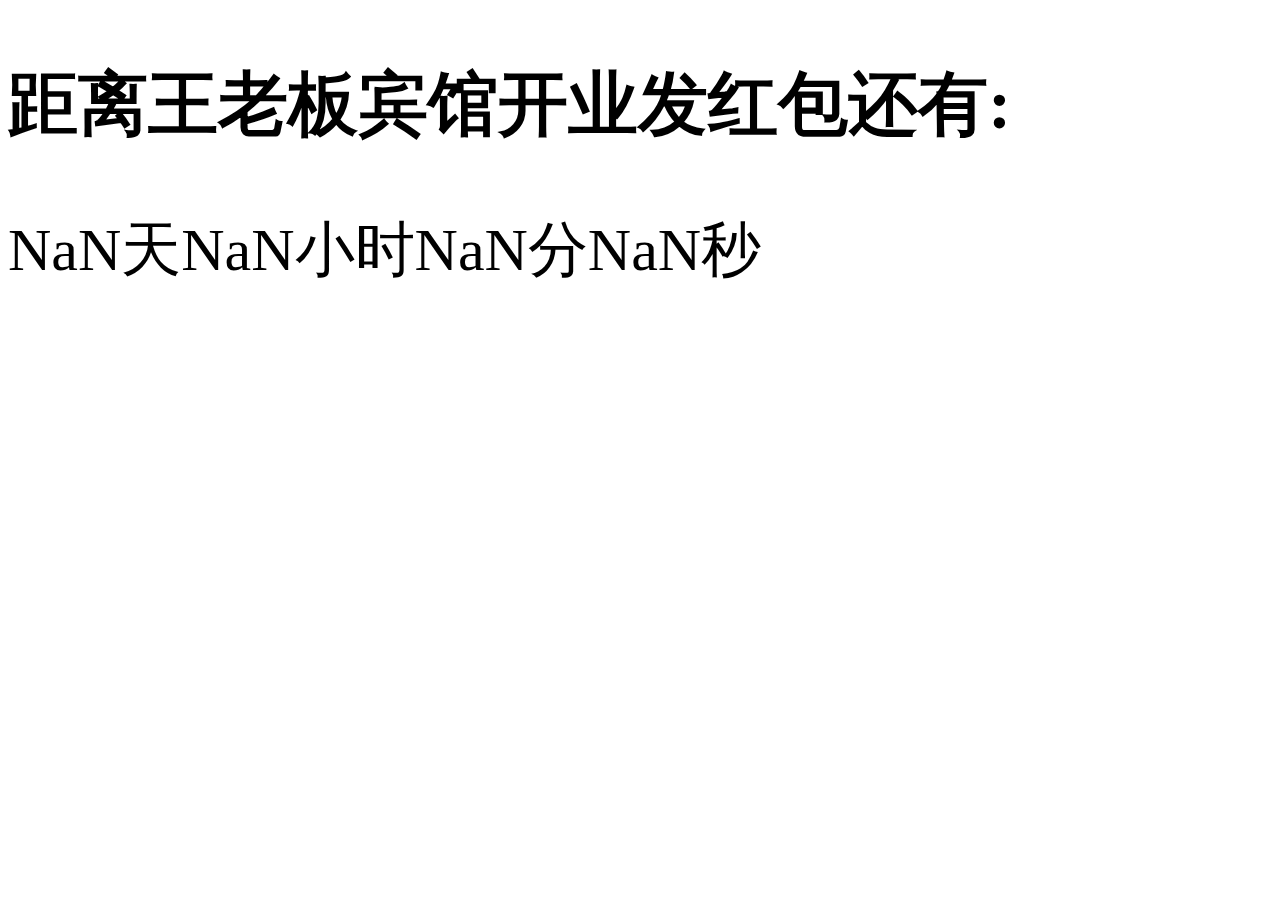
==== op.html @ 5afc4d9f "add op" ====
<!DOCTYPE html> 
<html> 
<head> 
<meta charset="utf-8" > 
<title>灿华宾馆开业倒计时</title>
</head> 
<body onload="leftTimer()"> 
  
<h2 style="font-size:70px">距离王老板宾馆开业发红包还有:</h2> 
<div id="timer"  style="font-size:60px"></div> 
</body> 
</html>

<script language="javascript" type="text/javascript">  
function leftTimer(year,month,day,hour,minute,second){ 
  var leftTime = (new Date(year,month-1,day,hour,minute,second)) - (new Date()); //计算剩余的毫秒数 
  var days = parseInt(leftTime / 1000 / 60 / 60 / 24 , 10); 
  var hours = parseInt(leftTime / 1000 / 60 / 60 % 24 , 10); 
  var minutes = parseInt(leftTime / 1000 / 60 % 60, 10);
  var seconds = parseInt(leftTime / 1000 % 60, 10);
  days = checkTime(days); 
  hours = checkTime(hours); 
  minutes = checkTime(minutes); 
  seconds = checkTime(seconds); 
  setInterval("leftTimer(2018,5,9,0,0,0)",1000); 
  document.getElementById("timer").innerHTML = days+"天" + hours+"小时" + minutes+"分"+seconds+"秒";  
} 
function checkTime(i){ //将0-9的数字前面加上0，例1变为01 
  if(i<10) 
  { 
    i = "0" + i; 
  } 
  return i; 
} 
  
</script>
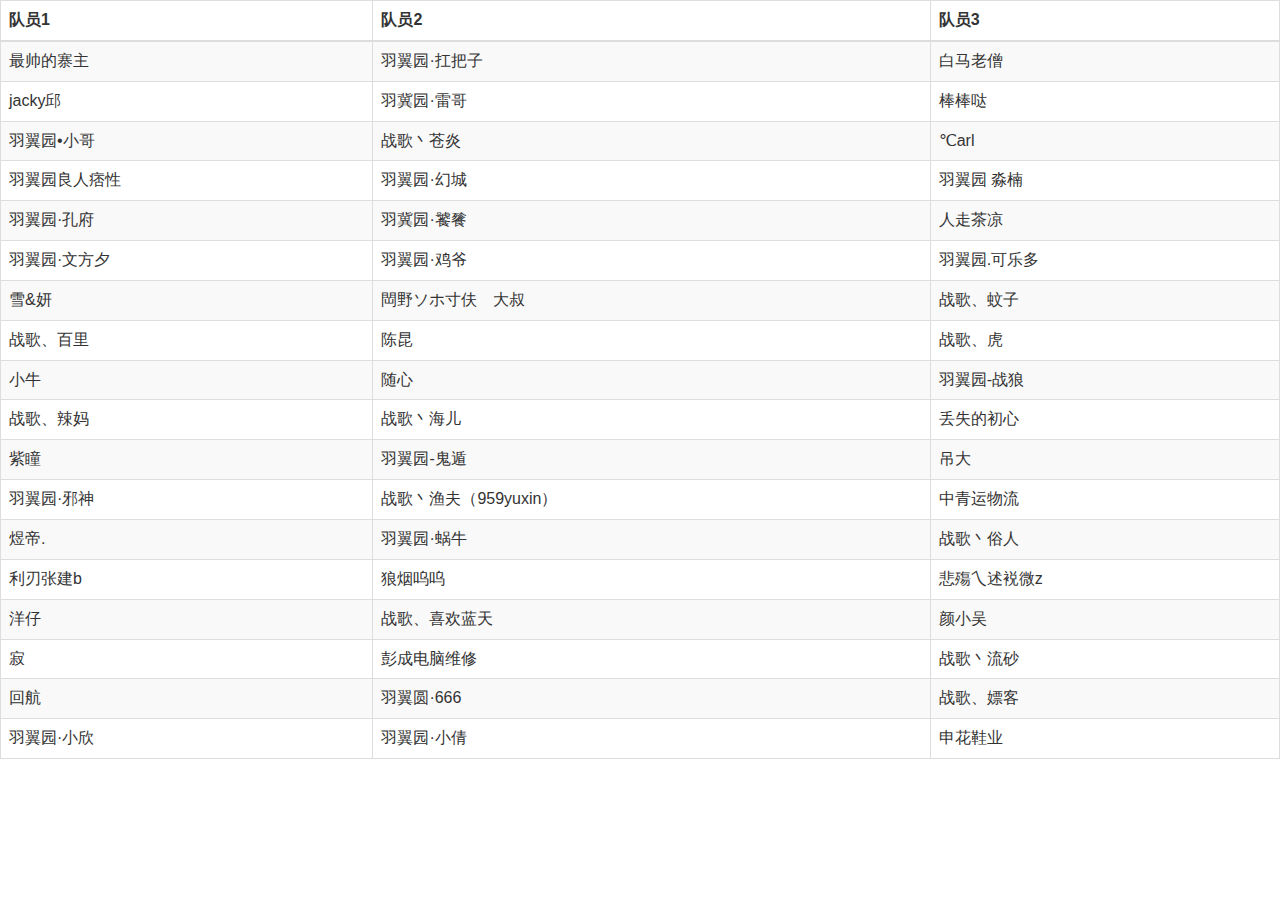
==== commit c4ca13be: "update op.html" ====
--- a/op.html
+++ b/op.html
@@ -1,36 +1,54 @@
-<!DOCTYPE html> 
-<html> 
-<head> 
-<meta charset="utf-8" > 
-<title>灿华宾馆开业倒计时</title>
-</head> 
-<body onload="leftTimer()"> 
+<html>
+    <head>
+        <link rel="stylesheet" type="text/css" href="http://netdna.bootstrapcdn.com/bootstrap/3.0.3/css/bootstrap.min.css" /> 
+        <link rel="stylesheet" type="text/css" href="http://cdn.datatables.net/plug-ins/28e7751dbec/integration/bootstrap/3/dataTables.bootstrap.css" /> 
+        <script src="http://cdn.gbtags.com/datatables/1.10.5/js/jquery.js"></script> 
+        <script src="http://cdn.gbtags.com/datatables/1.10.5/js/jquery.dataTables.min.js"></script> 
+        <script type="text/javascript" language="javascript" src="http://cdn.datatables.net/plug-ins/28e7751dbec/integration/bootstrap/3/dataTables.bootstrap.js"></script> 
+    </head>
+<body>
+<div id="container"> 
+ <!-- 定义一个表格元素 --> 
+    <table id="example" class="table table-striped table-bordered"> 
+    <thead> 
+        <tr> 
+            <th>队员1</th> 
+            <th>队员2</th> 
+            <th>队员3</th> 
+        </tr> 
+    </thead> 
+    <tbody>
+        <tr><td>最帅的寨主 </td><td>羽翼园·扛把子  </td><td>白马老僧 </td></tr>
+        <tr><td>jacky邱 </td><td>羽冀园·雷哥 </td><td>棒棒哒 </td></tr>
+        <tr><td>羽翼园•小哥 </td><td>战歌丶苍炎 </td><td>℃arl </td></tr>
+        <tr><td>羽翼园良人痞性 </td><td>羽翼园·幻城 </td><td>羽翼园 淼楠 </td></tr>
+        <tr><td>羽翼园·孔府 </td><td>羽冀园·饕餮 </td><td>人走茶凉 </td></tr>
+        <tr><td>羽翼园·文方夕 </td><td>羽翼园·鸡爷 </td><td>羽翼园.可乐多</td> </tr>
+        <tr><td>雪&妍 </td><td>閊野ソホ寸伕ゞ大叔 </td><td>战歌、蚊子</td> </tr>
+        <tr><td>战歌、百里 </td><td>陈昆 </td><td>战歌、虎 </td></tr>
+        <tr><td>小牛 </td><td>随心 </td><td>羽翼园-战狼 </td></tr>
+        <tr><td>战歌、辣妈 </td><td>战歌丶海儿 </td><td>丢失的初心</td> </tr>
+        <tr><td>紫瞳 </td><td>羽翼园-鬼遁 </td><td>吊大 </td></tr>
+        <tr><td>羽翼园·邪神 </td><td>战歌丶渔夫（959yuxin） </td><td>中青运物流 </td></tr>
+        <tr><td>煜帝. </td><td>羽翼园·蜗牛 </td><td>战歌丶俗人 </td></tr>
+        <tr><td>利刃张建b </td><td>狼烟呜呜 </td><td>悲殤乀述裞微z </td></tr>
+        <tr><td>洋仔 </td><td>战歌、喜欢蓝天 </td><td>颜小吴 </td></tr>
+        <tr><td>寂 </td><td>彭成电脑维修 </td><td>战歌丶流砂 </td></tr>
+        <tr><td>回航 </td><td>羽翼圆·666 </td><td>战歌、嫖客 </td></tr>
+        <tr><td>羽翼园·小欣 </td><td>羽翼园·小倩 </td><td>申花鞋业</td> </tr>
+    </tbody> 
   
-<h2 style="font-size:70px">距离王老板宾馆开业发红包还有:</h2> 
-<div id="timer"  style="font-size:60px"></div> 
-</body> 
-</html>
+  <!-- tbody是必须的 --> 
+ </table> 
+</div> 
+</body>
 
-<script language="javascript" type="text/javascript">  
-function leftTimer(year,month,day,hour,minute,second){ 
-  var leftTime = (new Date(year,month-1,day,hour,minute,second)) - (new Date()); //计算剩余的毫秒数 
-  var days = parseInt(leftTime / 1000 / 60 / 60 / 24 , 10); 
-  var hours = parseInt(leftTime / 1000 / 60 / 60 % 24 , 10); 
-  var minutes = parseInt(leftTime / 1000 / 60 % 60, 10);
-  var seconds = parseInt(leftTime / 1000 % 60, 10);
-  days = checkTime(days); 
-  hours = checkTime(hours); 
-  minutes = checkTime(minutes); 
-  seconds = checkTime(seconds); 
-  setInterval("leftTimer(2018,5,9,0,0,0)",1000); 
-  document.getElementById("timer").innerHTML = days+"天" + hours+"小时" + minutes+"分"+seconds+"秒";  
-} 
-function checkTime(i){ //将0-9的数字前面加上0，例1变为01 
-  if(i<10) 
-  { 
-    i = "0" + i; 
-  } 
-  return i; 
-} 
-  
-</script>+<script>
+    $(document).ready(function() {
+        $('#example').DataTable({
+            "pageLength": 50,
+            "searching": true,
+        });
+    });
+</script>
+</html>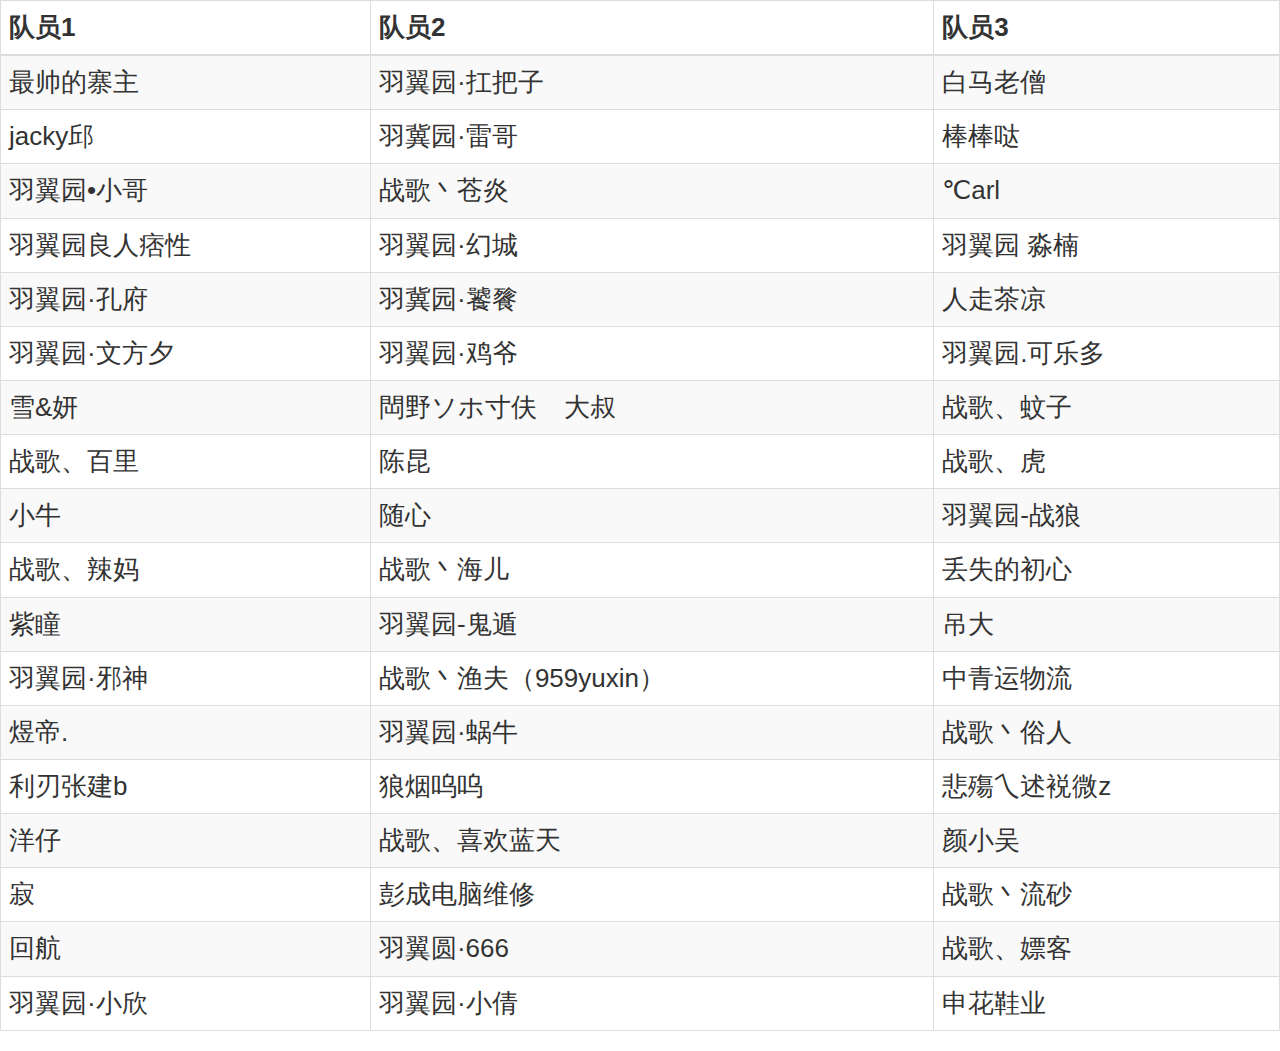
==== commit 462c2413: "update op" ====
--- a/op.html
+++ b/op.html
@@ -6,6 +6,11 @@
         <script src="http://cdn.gbtags.com/datatables/1.10.5/js/jquery.dataTables.min.js"></script> 
         <script type="text/javascript" language="javascript" src="http://cdn.datatables.net/plug-ins/28e7751dbec/integration/bootstrap/3/dataTables.bootstrap.js"></script> 
     </head>
+    <style>
+        th, td, .row{
+            font-size:26px;
+        }
+    </style>
 <body>
 <div id="container"> 
  <!-- 定义一个表格元素 --> 
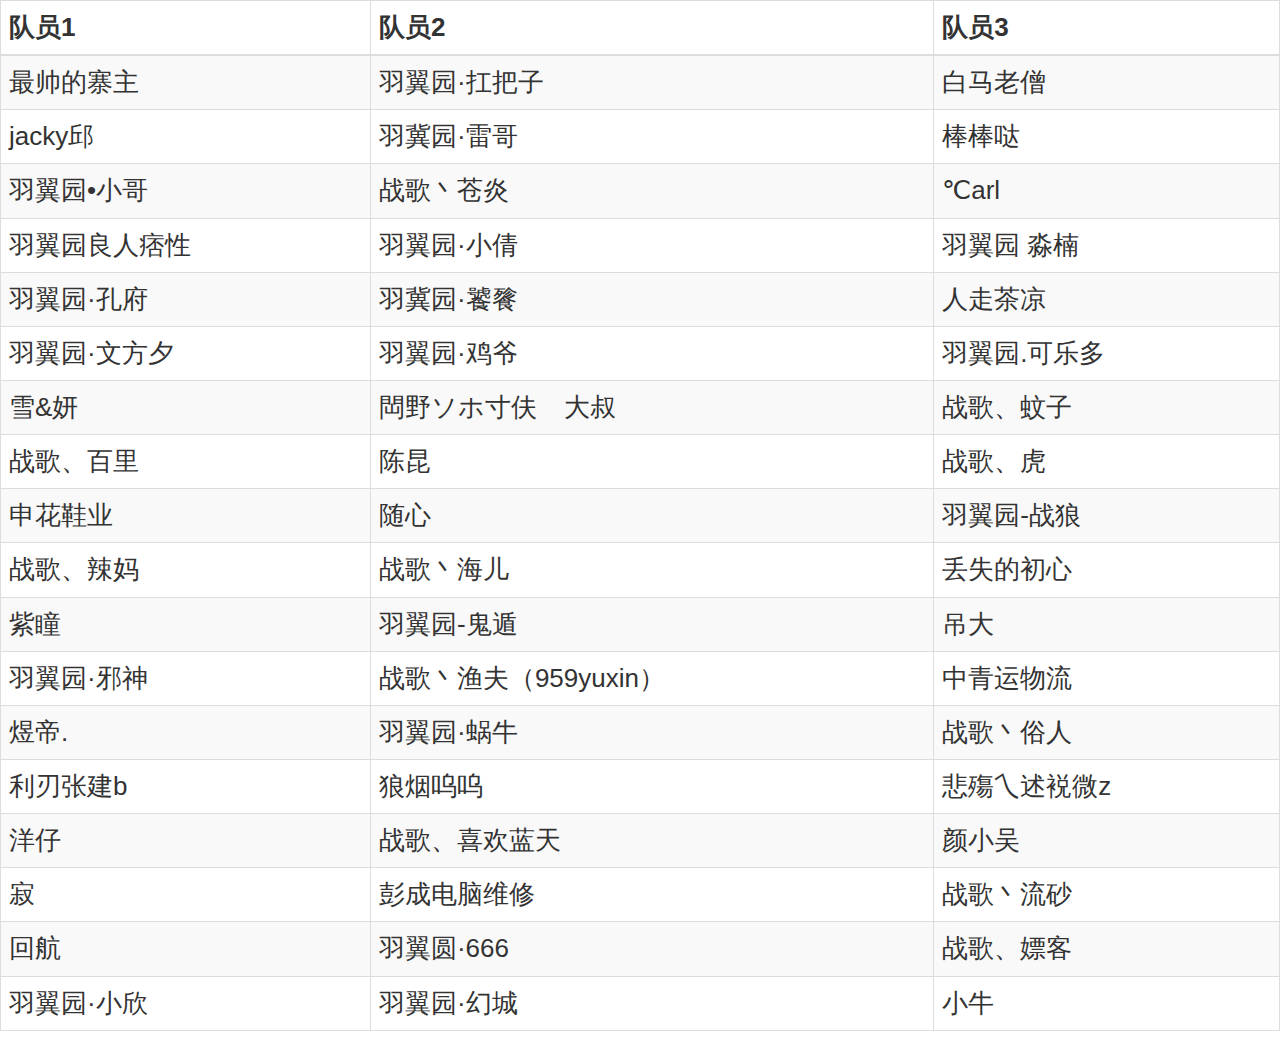
==== commit 8baa6f65: "update op" ====
--- a/op.html
+++ b/op.html
@@ -1,5 +1,6 @@
 <html>
     <head>
+        <title>战歌铁血争霸分组查询工具</title>
         <link rel="stylesheet" type="text/css" href="http://netdna.bootstrapcdn.com/bootstrap/3.0.3/css/bootstrap.min.css" /> 
         <link rel="stylesheet" type="text/css" href="http://cdn.datatables.net/plug-ins/28e7751dbec/integration/bootstrap/3/dataTables.bootstrap.css" /> 
         <script src="http://cdn.gbtags.com/datatables/1.10.5/js/jquery.js"></script> 
@@ -26,12 +27,12 @@
         <tr><td>最帅的寨主 </td><td>羽翼园·扛把子  </td><td>白马老僧 </td></tr>
         <tr><td>jacky邱 </td><td>羽冀园·雷哥 </td><td>棒棒哒 </td></tr>
         <tr><td>羽翼园•小哥 </td><td>战歌丶苍炎 </td><td>℃arl </td></tr>
-        <tr><td>羽翼园良人痞性 </td><td>羽翼园·幻城 </td><td>羽翼园 淼楠 </td></tr>
+        <tr><td>羽翼园良人痞性 </td><td>羽翼园·小倩</td><td>羽翼园 淼楠 </td></tr>
         <tr><td>羽翼园·孔府 </td><td>羽冀园·饕餮 </td><td>人走茶凉 </td></tr>
         <tr><td>羽翼园·文方夕 </td><td>羽翼园·鸡爷 </td><td>羽翼园.可乐多</td> </tr>
         <tr><td>雪&妍 </td><td>閊野ソホ寸伕ゞ大叔 </td><td>战歌、蚊子</td> </tr>
         <tr><td>战歌、百里 </td><td>陈昆 </td><td>战歌、虎 </td></tr>
-        <tr><td>小牛 </td><td>随心 </td><td>羽翼园-战狼 </td></tr>
+        <tr><td>申花鞋业</td><td>随心 </td><td>羽翼园-战狼 </td></tr>
         <tr><td>战歌、辣妈 </td><td>战歌丶海儿 </td><td>丢失的初心</td> </tr>
         <tr><td>紫瞳 </td><td>羽翼园-鬼遁 </td><td>吊大 </td></tr>
         <tr><td>羽翼园·邪神 </td><td>战歌丶渔夫（959yuxin） </td><td>中青运物流 </td></tr>
@@ -40,7 +41,7 @@
         <tr><td>洋仔 </td><td>战歌、喜欢蓝天 </td><td>颜小吴 </td></tr>
         <tr><td>寂 </td><td>彭成电脑维修 </td><td>战歌丶流砂 </td></tr>
         <tr><td>回航 </td><td>羽翼圆·666 </td><td>战歌、嫖客 </td></tr>
-        <tr><td>羽翼园·小欣 </td><td>羽翼园·小倩 </td><td>申花鞋业</td> </tr>
+        <tr><td>羽翼园·小欣 </td><td>羽翼园·幻城 </td><td>小牛 </td> </tr>
     </tbody> 
   
   <!-- tbody是必须的 --> 
@@ -56,4 +57,4 @@
         });
     });
 </script>
-</html>+</html>
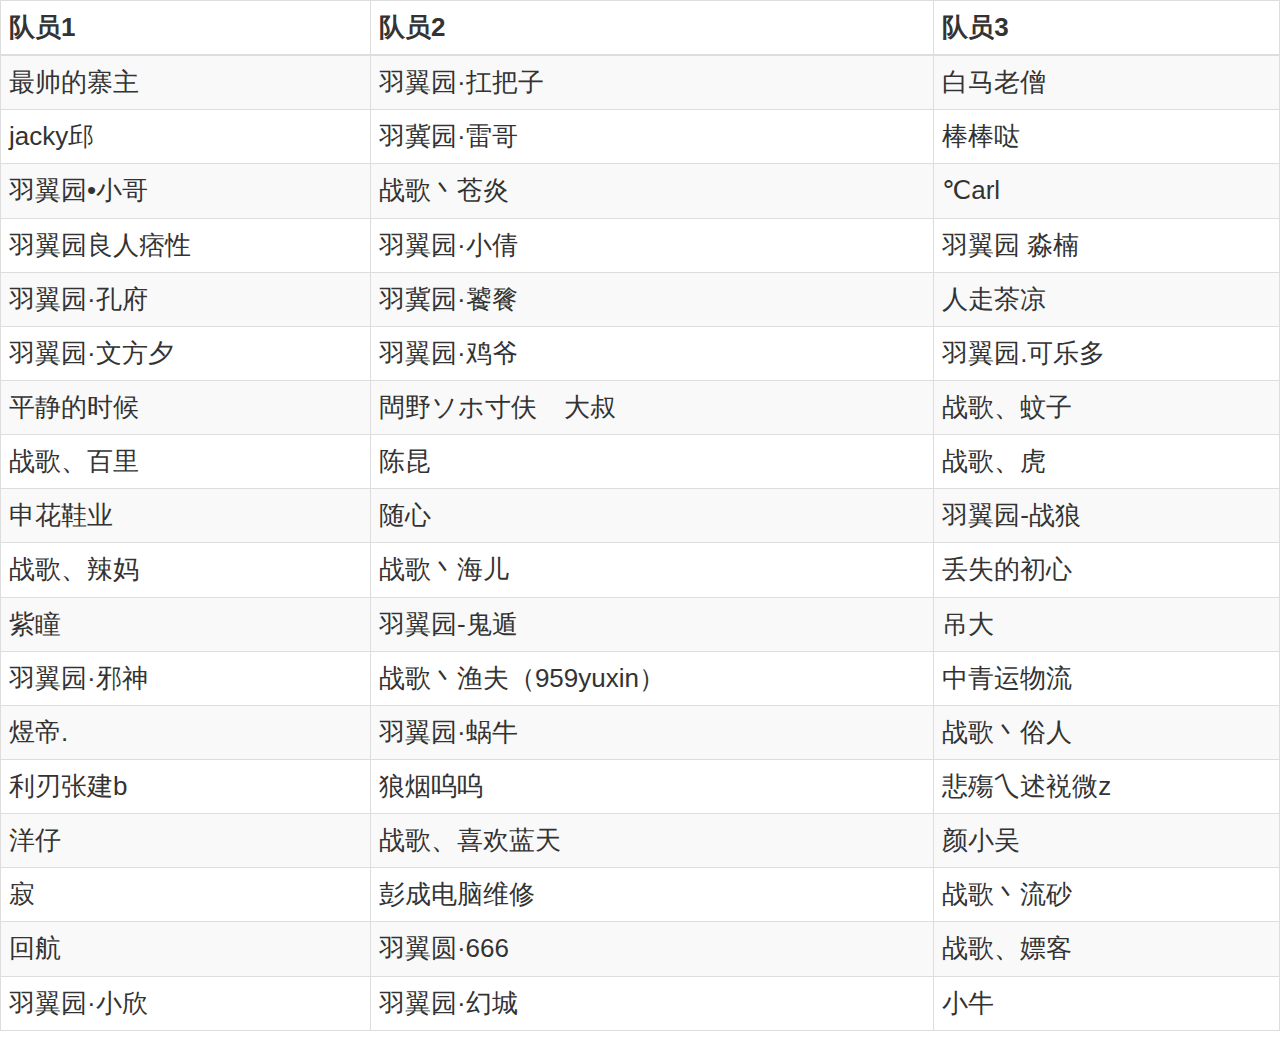
==== commit bbfe2f02: "update op" ====
--- a/op.html
+++ b/op.html
@@ -30,7 +30,7 @@
         <tr><td>羽翼园良人痞性 </td><td>羽翼园·小倩</td><td>羽翼园 淼楠 </td></tr>
         <tr><td>羽翼园·孔府 </td><td>羽冀园·饕餮 </td><td>人走茶凉 </td></tr>
         <tr><td>羽翼园·文方夕 </td><td>羽翼园·鸡爷 </td><td>羽翼园.可乐多</td> </tr>
-        <tr><td>雪&妍 </td><td>閊野ソホ寸伕ゞ大叔 </td><td>战歌、蚊子</td> </tr>
+        <tr><td>平静的时候 </td><td>閊野ソホ寸伕ゞ大叔 </td><td>战歌、蚊子</td> </tr>
         <tr><td>战歌、百里 </td><td>陈昆 </td><td>战歌、虎 </td></tr>
         <tr><td>申花鞋业</td><td>随心 </td><td>羽翼园-战狼 </td></tr>
         <tr><td>战歌、辣妈 </td><td>战歌丶海儿 </td><td>丢失的初心</td> </tr>
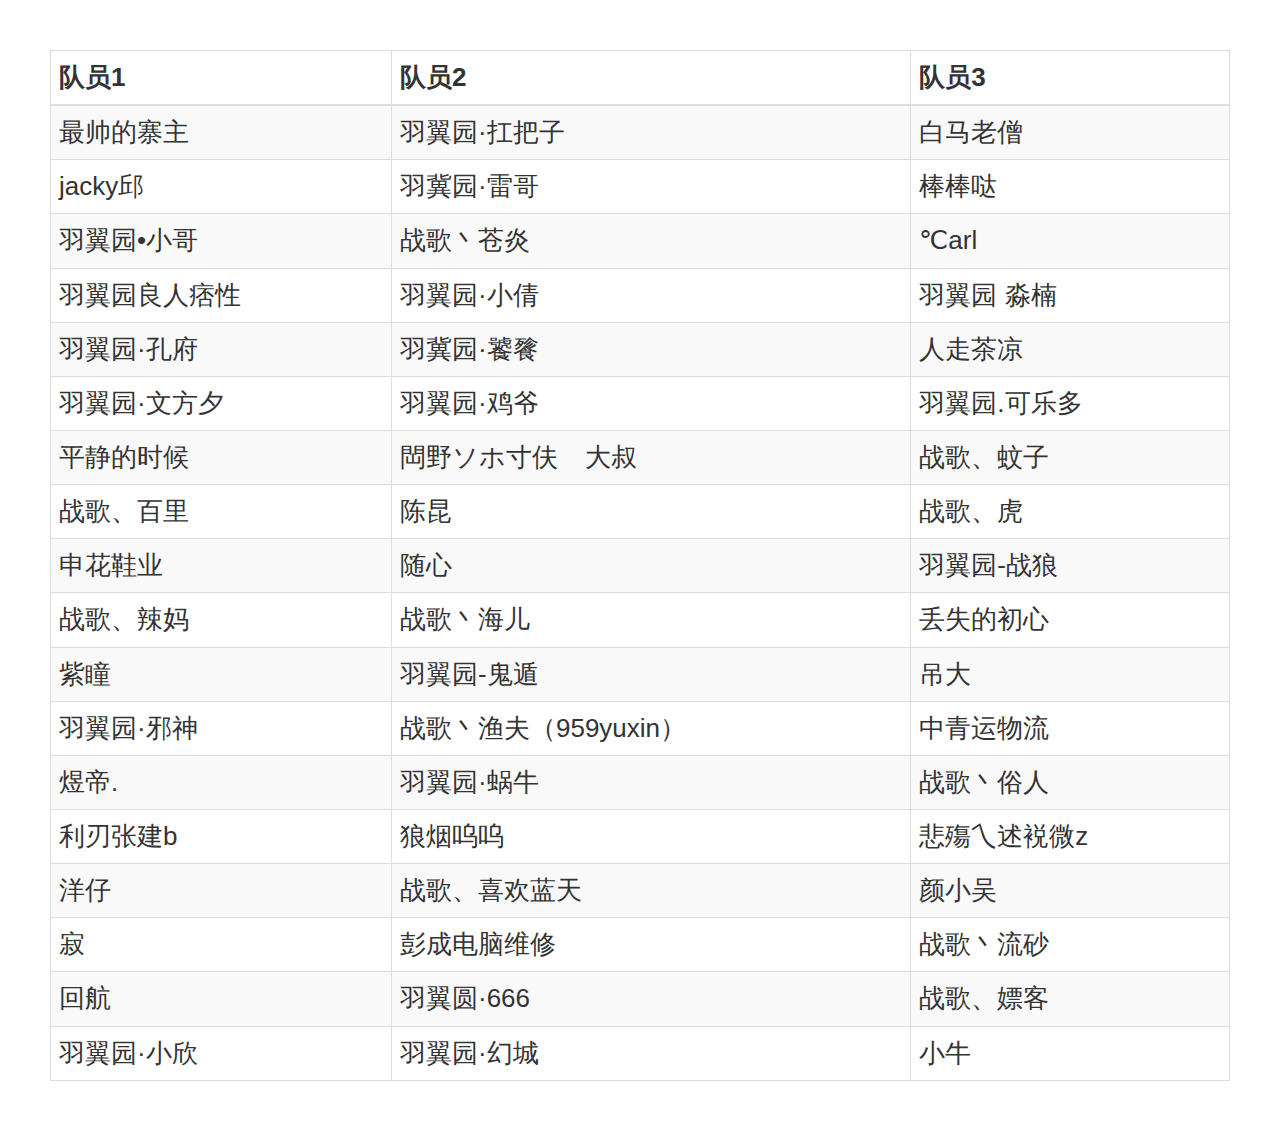
==== commit 352b45c2: "margin 50px" ====
--- a/op.html
+++ b/op.html
@@ -13,7 +13,7 @@
         }
     </style>
 <body>
-<div id="container"> 
+<div id="container" style="margin:50px"> 
  <!-- 定义一个表格元素 --> 
     <table id="example" class="table table-striped table-bordered"> 
     <thead> 
